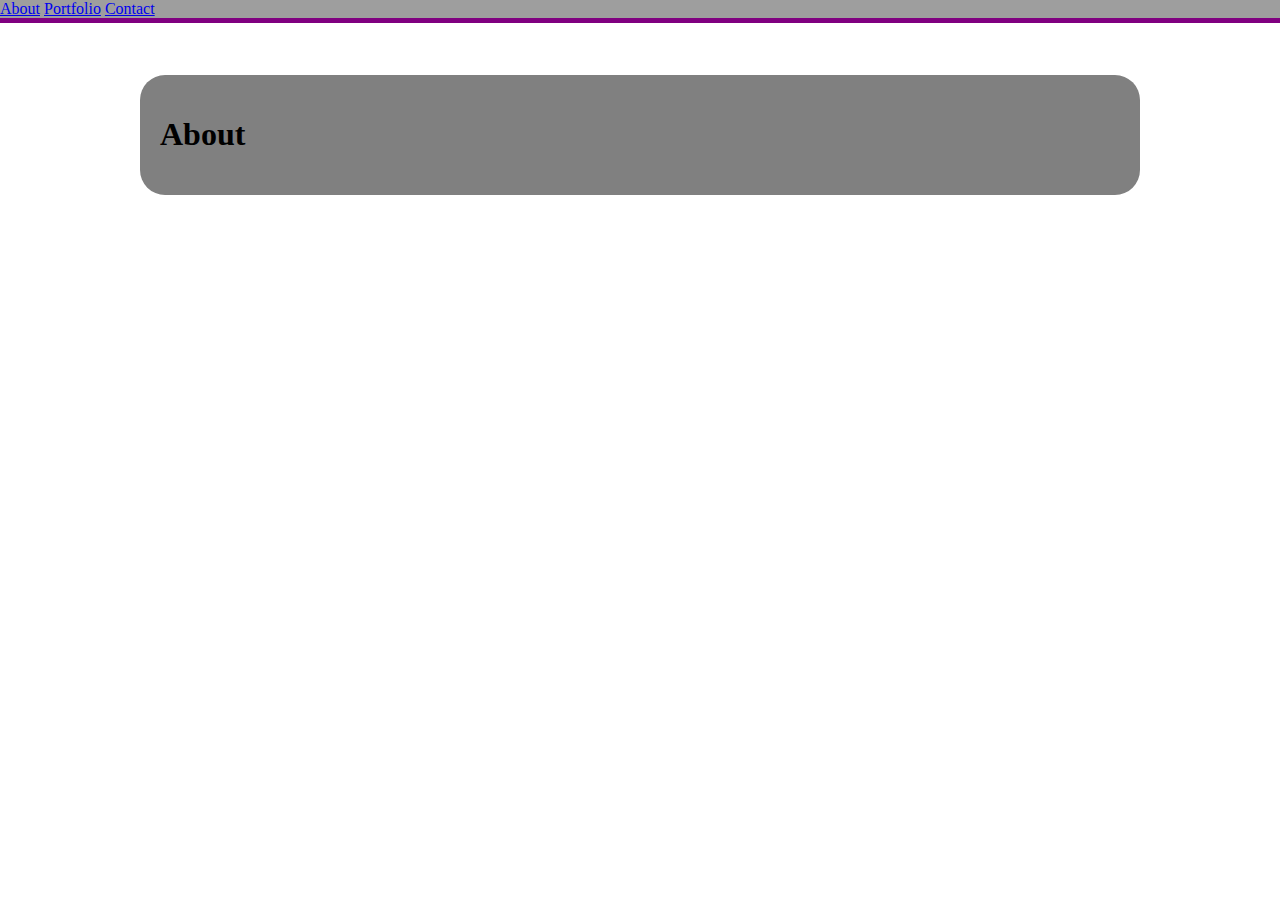
==== index.html @ ef058644 "making sure it saved" ====
<!DOCTYPE html>
<html lang="en">
<head>
    <meta charset="UTF-8">
    <meta name="viewport" content="width=device-width, initial-scale=1.0">
    <meta http-equiv="X-UA-Compatible" content="ie=edge">
    <link rel="stylesheet" href="https://stackpath.bootstrapcdn.com/bootstrap/4.1.1/css/bootstrap.min.css" integrity="sha384-WskhaSGFgHYWDcbwN70/dfYBj47jz9qbsMId/iRN3ewGhXQFZCSftd1LZCfmhktB" crossorigin="anonymous">
    <link rel="stylesheet" type="text/css" href="assets/css/style.css">
    <title>Document</title>
</head>
<body>
    <nav class="nav">
        <a class="nav-link active" href="index.html">About</a>
        <a class="nav-link" href="portfolio.html">Portfolio</a>
        <a class="nav-link" href="contact.html">Contact</a>
    </nav>

    <div class="container">   
        <h1>About</h1>
    </div>

    <script src="https://code.jquery.com/jquery-3.3.1.slim.min.js" integrity="sha384-q8i/X+965DzO0rT7abK41JStQIAqVgRVzpbzo5smXKp4YfRvH+8abtTE1Pi6jizo" crossorigin="anonymous"></script>
    <script src="https://cdnjs.cloudflare.com/ajax/libs/popper.js/1.14.3/umd/popper.min.js" integrity="sha384-ZMP7rVo3mIykV+2+9J3UJ46jBk0WLaUAdn689aCwoqbBJiSnjAK/l8WvCWPIPm49" crossorigin="anonymous"></script>
    <script src="https://stackpath.bootstrapcdn.com/bootstrap/4.1.1/js/bootstrap.min.js" integrity="sha384-smHYKdLADwkXOn1EmN1qk/HfnUcbVRZyYmZ4qpPea6sjB/pTJ0euyQp0Mk8ck+5T" crossorigin="anonymous"></script>
</body>
</html>
---- assets/css/style.css ----
.nav {
    width: 100%;
    margin: 0;
    position: fixed;
    top: 0;
    left: 0;
    padding: 0;
    overflow: hidden;
    background-color: #9e9e9e;
    border-bottom: 5px solid purple;
}


li a:hover {
    background-color: purple;
}

.container {
    width: 960px;
    margin: 75px auto;
    background-color: gray;
    border-radius: 25px;
    padding: 20px;
}

.carousel-inner {
    width: 500px;
    height: 500px;
    margin: 20px auto;
    background-color: #555555;
}
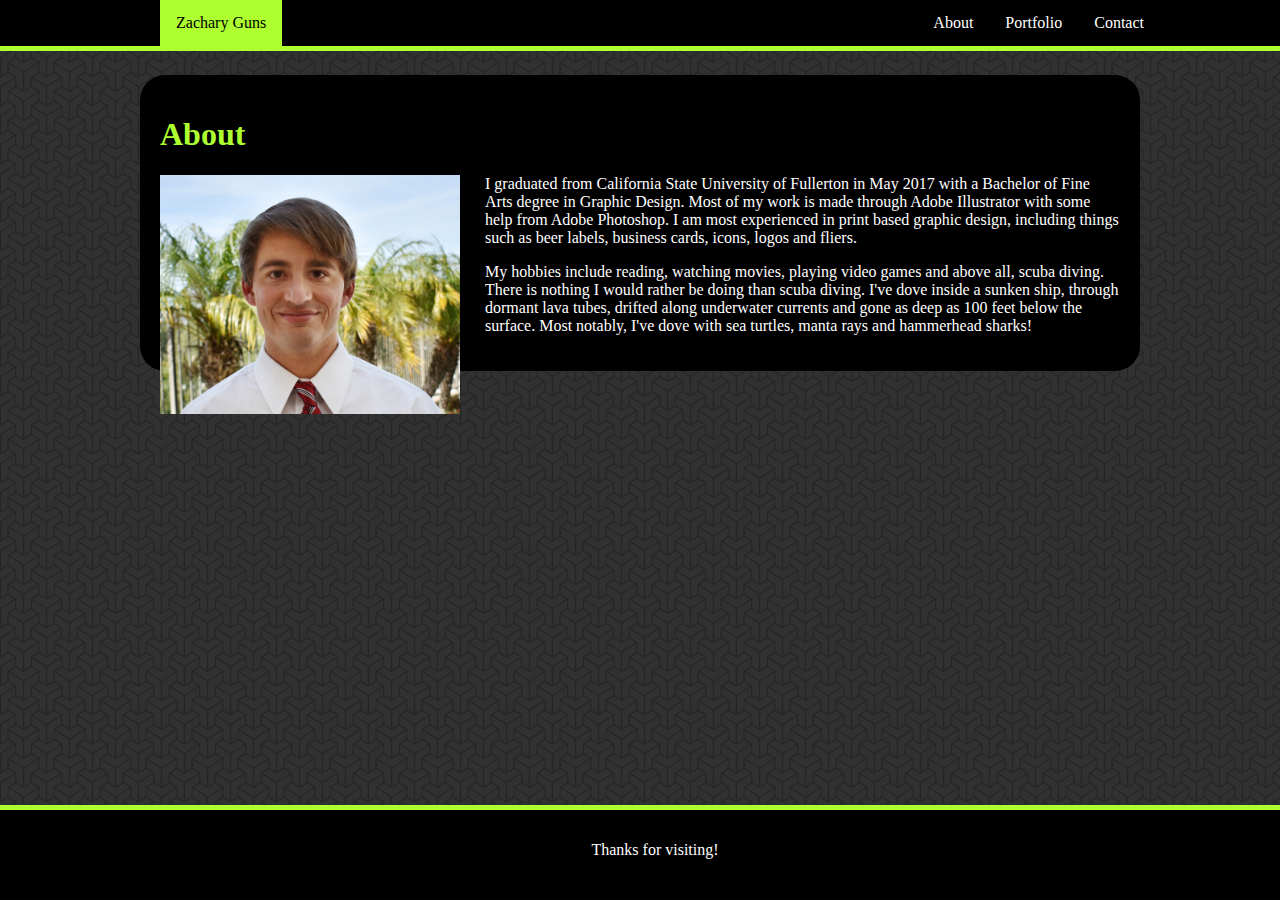
==== commit fd8edf8a: "day 2 work" ====
--- a/index.html
+++ b/index.html
@@ -9,15 +9,37 @@
     <title>Document</title>
 </head>
 <body>
-    <nav class="nav">
-        <a class="nav-link active" href="index.html">About</a>
-        <a class="nav-link" href="portfolio.html">Portfolio</a>
-        <a class="nav-link" href="contact.html">Contact</a>
+    <nav>
+        <div id="navdiv">
+            <p class="navname">Zachary Guns</p>
+            <ul>
+                <li><a href="contact.html">Contact</a></li>
+                <li><a href="portfolio.html">Portfolio</a></li>
+                <li><a href="index.html">About</a></li>
+            </ul>
+        </div>
     </nav>
 
-    <div class="container">   
-        <h1>About</h1>
+    <div class="container">  
+        <div class="row">
+            <div class="col-md-12">
+                <h1>About</h1>
+            </div>
+            <div class="col-md-4">
+                <img class="portrait" src="assets/images/Professional Image Cropped.jpg" alt="Photo of Zach" width="300px">
+            </div>
+            <div class="col-md-8">    
+            <p id="abouttext">I graduated from California State University of Fullerton in May 2017 with a Bachelor of Fine Arts degree in Graphic Design. Most of my work is made through Adobe Illustrator with some help from Adobe Photoshop. I am most experienced in print based graphic design, including things such as beer labels, business cards, icons, logos and fliers.</p>
+            <p id="abouttext">My hobbies include reading, watching movies, playing video games and above all, scuba diving. There is nothing I would rather be doing than scuba diving. I've dove inside a sunken ship, through dormant lava tubes, drifted along underwater currents and gone as deep as 100 feet below the surface. Most notably, I've dove with sea turtles, manta rays and hammerhead sharks!</p>
+            </div>
+        </div> 
     </div>
+
+    <footer>
+        <div class="footer">
+            <p>Thanks for visiting!</p>
+        </div>
+    </footer>
 
     <script src="https://code.jquery.com/jquery-3.3.1.slim.min.js" integrity="sha384-q8i/X+965DzO0rT7abK41JStQIAqVgRVzpbzo5smXKp4YfRvH+8abtTE1Pi6jizo" crossorigin="anonymous"></script>
     <script src="https://cdnjs.cloudflare.com/ajax/libs/popper.js/1.14.3/umd/popper.min.js" integrity="sha384-ZMP7rVo3mIykV+2+9J3UJ46jBk0WLaUAdn689aCwoqbBJiSnjAK/l8WvCWPIPm49" crossorigin="anonymous"></script>
--- a/assets/css/style.css
+++ b/assets/css/style.css
@@ -1,4 +1,4 @@
-.nav {
+nav {
     width: 100%;
     margin: 0;
     position: fixed;
@@ -6,21 +6,78 @@
     left: 0;
     padding: 0;
     overflow: hidden;
-    background-color: #9e9e9e;
-    border-bottom: 5px solid purple;
+    background-color: black;
+    border-bottom: 5px solid greenyellow;
 }
 
+#navdiv {
+    max-width: 960px;
+    margin: 0 auto;
+    list-style-type: none;
+}
+
+ul {
+    width: 100%;
+    margin: 0 auto;
+    list-style-type: none;
+}
+
+.navname {
+    float: left;
+    text-align: center;
+    color: black;
+    padding: 14px 16px;
+    background-color: greenyellow;
+    margin: 0;
+}
+
+li {
+    float: right;
+}
+
+li a {
+    color: white;
+    text-align: center;
+    display: block;
+    padding: 14px 16px;
+    text-decoration: none;
+}
 
 li a:hover {
-    background-color: purple;
+    color: black;
+    background-color: greenyellow;
 }
 
 .container {
     width: 960px;
-    margin: 75px auto;
-    background-color: gray;
+    margin-top: 75px;
+    margin-right: auto;
+    margin-left: auto;
+    margin-bottom: 100px;
+    background-color: black;
     border-radius: 25px;
     padding: 20px;
+}
+
+h1 {
+    color: greenyellow;
+}
+
+p {
+    color: white;
+}
+
+label {
+    color: white;
+}
+
+body {
+    background: url(../images/escheresque_ste.png)
+}
+
+.portrait {
+    float: left;
+    margin-right: 25px;
 }
 
 .carousel-inner {
@@ -28,4 +85,17 @@
     height: 500px;
     margin: 20px auto;
     background-color: #555555;
+}
+
+.footer {
+    position: fixed;
+    bottom: 0;
+    left: 0;
+    width: 100%;
+    height: 60px;
+    padding: 15px;
+    text-align: center;
+    color: white;
+    background-color: black;
+    border-top: 5px solid greenyellow;
 }